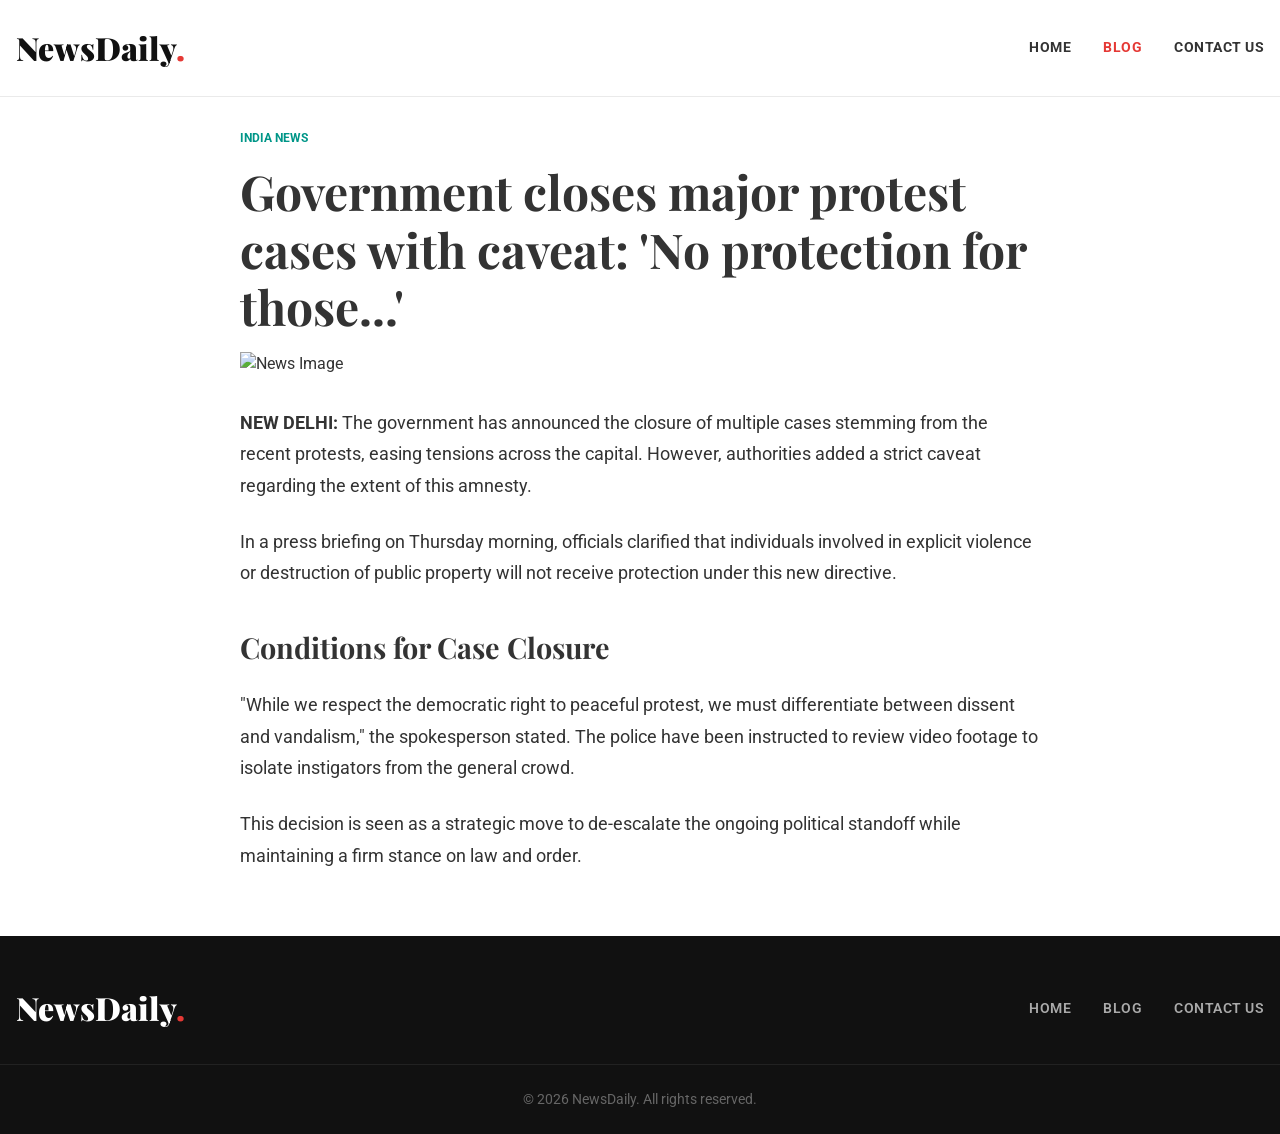
==== blog-1.html @ 1d729067 "Initial commit with fully styled professional news website" ====
<!DOCTYPE html>
<html lang="en">
<head>
    <meta charset="UTF-8">
    <meta name="viewport" content="width=device-width, initial-scale=1.0">
    <title>Government closes major protest cases - NewsDaily.</title>
    <link rel="stylesheet" href="style.css">
    <link href="https://fonts.googleapis.com/css2?family=Playfair+Display:wght@700;900&family=Roboto:wght@300;400;500;700&display=swap" rel="stylesheet">
</head>
<body>
    <!-- Simple Header -->
    <header class="simple-header">
        <div class="header-container">
            <a href="index.html" class="logo">NewsDaily<span class="dot">.</span></a>
            <nav class="simple-nav">
                <a href="index.html">HOME</a>
                <a href="blog.html" class="active">BLOG</a>
                <a href="contact.html">CONTACT US</a>
            </nav>
        </div>
    </header>

    <!-- Blog Content -->
    <main class="container">
        <article class="blog-post-container">
            <header class="blog-post-header">
                <div class="meta" style="margin-bottom: 1rem;">
                    <span class="tag">INDIA NEWS</span>
                </div>
                <h1>Government closes major protest cases with caveat: 'No protection for those...'</h1>
                
            </header>

            <img src="https://images.unsplash.com/photo-1540910419892-4a36d2c3266c?ixlib=rb-4.0.3&auto=format&fit=crop&w=1200&q=80" alt="News Image" class="blog-post-image">

            <div class="blog-post-content">
                <p><strong>NEW DELHI:</strong> The government has announced the closure of multiple cases stemming from the recent protests, easing tensions across the capital. However, authorities added a strict caveat regarding the extent of this amnesty.</p>
                
                <p>In a press briefing on Thursday morning, officials clarified that individuals involved in explicit violence or destruction of public property will not receive protection under this new directive.</p>

                <h2>Conditions for Case Closure</h2>
                <p>"While we respect the democratic right to peaceful protest, we must differentiate between dissent and vandalism," the spokesperson stated. The police have been instructed to review video footage to isolate instigators from the general crowd.</p>

                <p>This decision is seen as a strategic move to de-escalate the ongoing political standoff while maintaining a firm stance on law and order.</p>
            </div>
        </article>
    </main>

    <!-- Simple Footer -->
    <footer class="simple-footer">
        <div class="footer-top">
            <a href="index.html" class="footer-logo">NewsDaily<span class="dot">.</span></a>
            <nav class="footer-nav">
                <a href="index.html">HOME</a>
                <a href="blog.html">BLOG</a>
                <a href="contact.html">CONTACT US</a>
            </nav>
        </div>
        <div class="footer-bottom">
            <p>&copy; 2026 NewsDaily. All rights reserved.</p>
        </div>
    </footer>
</body>
</html>
---- style.css ----
/* Reset & Base */
* {
    margin: 0;
    padding: 0;
    box-sizing: border-box;
}

body {
    font-family: 'Roboto', sans-serif;
    color: #333;
    background-color: #fff;
    line-height: 1.5;
}

a {
    color: inherit;
    text-decoration: none;
}

a:hover {
    color: #0056b3;
}

img {
    max-width: 100%;
    display: block;
}

/* Typography */
h1, h2, h3, .main-logo {
    font-family: 'Playfair Display', serif;
}

.main-logo {
    font-size: 2.8rem;
    font-weight: 900;
    color: #000;
    letter-spacing: -1px;
}

/* Simple Header */
.simple-header {
    background: #fff;
    border-bottom: 1px solid #eaeaea;
    padding: 1.5rem 0;
    margin-bottom: 2rem;
    position: sticky;
    top: 0;
    z-index: 1000;
}

.header-container {
    max-width: 1280px;
    margin: 0 auto;
    padding: 0 1rem;
    display: flex;
    justify-content: space-between;
    align-items: center;
}

.logo, .footer-logo {
    font-family: 'Playfair Display', serif;
    font-size: 2rem;
    font-weight: 900;
    color: #111;
}

.dot {
    color: #e53935;
}

.simple-nav {
    display: flex;
    gap: 2rem;
}

.simple-nav a {
    font-size: 0.9rem;
    font-weight: 700;
    color: #333;
    letter-spacing: 0.5px;
}

.simple-nav a.active {
    color: #e53935;
}

.simple-nav a:hover {
    color: #e53935;
}

/* Simple Footer */
.simple-footer {
    background-color: #111;
    color: #fff;
    padding: 3rem 0 1.5rem;
    margin-top: 4rem;
}

.footer-top {
    max-width: 1280px;
    margin: 0 auto;
    padding: 0 1rem 2rem;
    display: flex;
    justify-content: space-between;
    align-items: center;
    border-bottom: 1px solid #222;
}

.footer-logo {
    color: #fff;
}

.footer-nav {
    display: flex;
    gap: 2rem;
}

.footer-nav a {
    font-size: 0.85rem;
    font-weight: 600;
    color: #aaa;
    letter-spacing: 0.5px;
}

.footer-nav a:hover {
    color: #fff;
}

.footer-bottom {
    text-align: center;
    padding-top: 1.5rem;
}

.footer-bottom p {
    color: #666;
    font-size: 0.85rem;
}

/* Main Content Layout */
.container {
    max-width: 1280px;
    margin: 0 auto;
    padding: 0 1rem;
}

.layout-grid {
    display: grid;
    grid-template-columns: 280px 1fr 300px;
    gap: 2rem;
}

/* Article Styles */
.title-large {
    font-size: 2rem;
    font-weight: 700;
    line-height: 1.2;
    margin: 1rem 0;
}

.title-medium {
    font-size: 1.25rem;
    font-weight: 700;
    line-height: 1.3;
    margin: 0.8rem 0;
}

.excerpt {
    font-size: 1rem;
    color: #444;
    margin-bottom: 1rem;
}

.meta {
    display: flex;
    align-items: center;
    gap: 0.8rem;
    font-size: 0.75rem;
    font-weight: 700;
}

.meta .tag {
    color: #009688;
    text-transform: uppercase;
}

.meta .time {
    color: #888;
    font-weight: 400;
    border-left: 1px solid #ccc;
    padding-left: 0.8rem;
}

.news-item img, .featured-news img {
    width: 100%;
    object-fit: cover;
}

.news-item img {
    height: 180px;
}

.featured-news img {
    height: 450px;
}

.mt-20 {
    margin-top: 2rem;
}

/* Ad Placeholder */
.ad-placeholder {
    text-align: center;
    background: #f9f9f9;
    padding-bottom: 1rem;
}

.ad-label {
    display: block;
    font-size: 0.75rem;
    color: #aaa;
    margin-bottom: 0.5rem;
    padding-top: 0.5rem;
}

/* Blog Post Specific */
.blog-post-container {
    max-width: 800px;
    margin: 0 auto 4rem;
}

.blog-post-header h1 {
    font-size: 3rem;
    margin-bottom: 1rem;
    line-height: 1.2;
}

.blog-post-meta {
    padding: 1rem 0;
    border-top: 1px solid #eaeaea;
    border-bottom: 1px solid #eaeaea;
    margin-bottom: 2rem;
    color: #666;
    font-size: 0.9rem;
}

.blog-post-content {
    font-size: 1.1rem;
    line-height: 1.8;
}

.blog-post-content p {
    margin-bottom: 1.5rem;
}

.blog-post-content h2 {
    margin: 2rem 0 1rem;
    font-size: 1.8rem;
}

.blog-post-image {
    width: 100%;
    height: auto;
    margin-bottom: 2rem;
}

/* Blog List Page (Archive) */
.blog-archive {
    display: flex;
    flex-direction: column;
}

.blog-list-item {
    display: flex;
    gap: 1.5rem;
    padding: 1.5rem 0;
    border-bottom: 1px solid #eaeaea;
    transition: background-color 0.2s ease;
}

.blog-list-item:last-child {
    border-bottom: none;
}

.blog-list-item:hover {
    background-color: #f9f9f9;
}

.blog-list-item img {
    width: 280px;
    height: 180px;
    object-fit: cover;
    border-radius: 4px;
}

.blog-list-item .content {
    flex: 1;
    display: flex;
    flex-direction: column;
    justify-content: flex-start;
}

.blog-list-item .title-medium {
    margin-top: 0.5rem;
    font-size: 1.4rem;
}

.blog-list-item .excerpt {
    color: #555;
    font-size: 0.95rem;
    margin-top: 0.5rem;
    line-height: 1.5;
}

/* Sidebar & Layout */
.archive-layout {
    display: grid;
    grid-template-columns: 2.5fr 1fr;
    gap: 3rem;
}

.sidebar {
    display: flex;
    flex-direction: column;
    gap: 2rem;
    position: sticky;
    top: 100px;
    align-self: start;
}

.sidebar-widget {
    background: #f9f9f9;
    padding: 1.5rem;
    border-top: 3px solid #000;
}

.sidebar-widget h3 {
    margin-bottom: 1rem;
    font-size: 1.2rem;
    text-transform: uppercase;
}

.category-list {
    list-style: none;
}

.category-list li {
    padding: 0.5rem 0;
    border-bottom: 1px solid #eaeaea;
}

.category-list li:last-child {
    border-bottom: none;
}

.category-list li a {
    display: flex;
    justify-content: space-between;
    color: #333;
}

.category-list li a:hover {
    color: #000;
    font-weight: bold;
}

.trending-list {
    list-style: none;
    counter-reset: trending-counter;
}

.trending-list li {
    position: relative;
    padding-left: 2.5rem;
    margin-bottom: 1rem;
    font-weight: 500;
    line-height: 1.4;
}

.trending-list li::before {
    counter-increment: trending-counter;
    content: counter(trending-counter);
    position: absolute;
    left: 0;
    top: -5px;
    font-size: 1.5rem;
    font-weight: 900;
    color: #ddd;
    font-family: 'Playfair Display', serif;
}

.trending-list li a:hover {
    text-decoration: underline;
}

.newsletter-form input {
    width: 100%;
    padding: 0.8rem;
    margin-bottom: 0.8rem;
    border: 1px solid #ccc;
    font-family: inherit;
}

.newsletter-form button {
    width: 100%;
    padding: 0.8rem;
    background: #000;
    color: #fff;
    border: none;
    cursor: pointer;
    font-weight: bold;
    text-transform: uppercase;
    font-family: inherit;
    transition: background-color 0.2s;
}

.newsletter-form button:hover {
    background: #333;
}

/* Responsive */
@media (max-width: 1024px) {
    .layout-grid, .archive-layout {
        grid-template-columns: 1fr 300px;
    }
    .column-left {
        display: none; /* Hide left col on medium screens for simplicity */
    }
}

@media (max-width: 768px) {
    .layout-grid {
        grid-template-columns: 1fr;
    }
    .header-left, .header-right {
        display: none;
    }
    .nav-links {
        flex-wrap: wrap;
    }
    .sub-nav {
        display: none;
    }
}
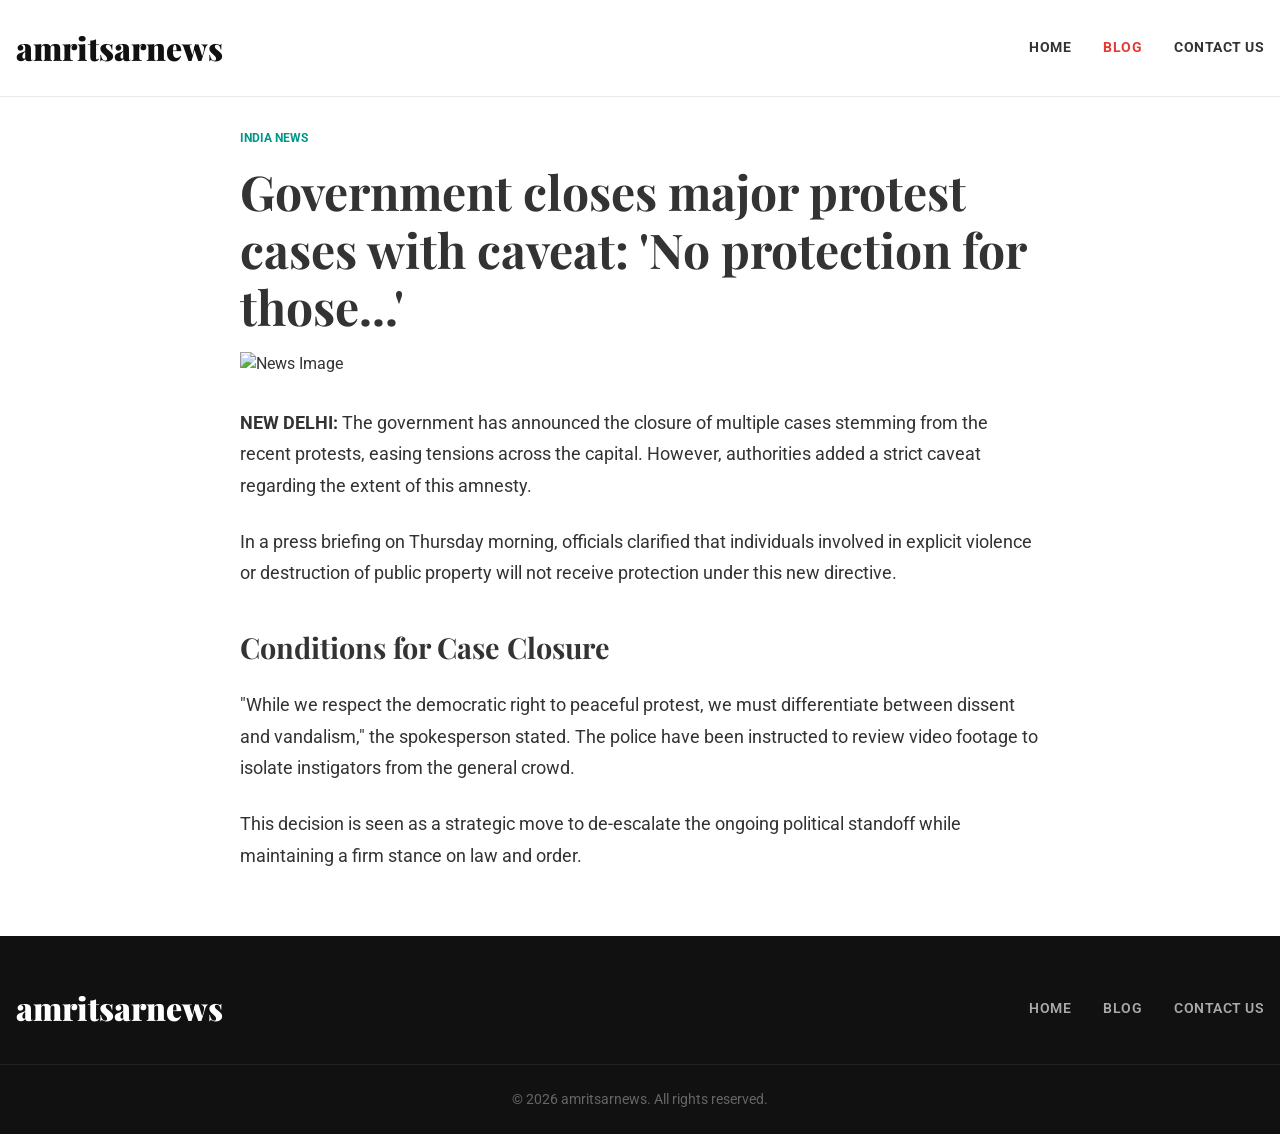
==== commit a74ea083: "Change brand name to amritsarnews" ====
--- a/blog-1.html
+++ b/blog-1.html
@@ -3,7 +3,7 @@
 <head>
     <meta charset="UTF-8">
     <meta name="viewport" content="width=device-width, initial-scale=1.0">
-    <title>Government closes major protest cases - NewsDaily.</title>
+    <title>Government closes major protest cases - amritsarnews.</title>
     <link rel="stylesheet" href="style.css">
     <link href="https://fonts.googleapis.com/css2?family=Playfair+Display:wght@700;900&family=Roboto:wght@300;400;500;700&display=swap" rel="stylesheet">
 </head>
@@ -11,8 +11,13 @@
     <!-- Simple Header -->
     <header class="simple-header">
         <div class="header-container">
-            <a href="index.html" class="logo">NewsDaily<span class="dot">.</span></a>
-            <nav class="simple-nav">
+            <a href="index.html" class="logo">amritsarnews</a>
+            <div class="hamburger" id="hamburger">
+                <span></span>
+                <span></span>
+                <span></span>
+            </div>
+            <nav class="simple-nav" id="nav-menu">
                 <a href="index.html">HOME</a>
                 <a href="blog.html" class="active">BLOG</a>
                 <a href="contact.html">CONTACT US</a>
@@ -49,7 +54,7 @@
     <!-- Simple Footer -->
     <footer class="simple-footer">
         <div class="footer-top">
-            <a href="index.html" class="footer-logo">NewsDaily<span class="dot">.</span></a>
+            <a href="index.html" class="footer-logo">amritsarnews</a>
             <nav class="footer-nav">
                 <a href="index.html">HOME</a>
                 <a href="blog.html">BLOG</a>
@@ -57,8 +62,18 @@
             </nav>
         </div>
         <div class="footer-bottom">
-            <p>&copy; 2026 NewsDaily. All rights reserved.</p>
+            <p>&copy; 2026 amritsarnews. All rights reserved.</p>
         </div>
     </footer>
+
+    <script>
+        const hamburger = document.getElementById('hamburger');
+        const navMenu = document.getElementById('nav-menu');
+        if(hamburger) {
+            hamburger.addEventListener('click', () => {
+                navMenu.classList.toggle('show-nav');
+            });
+        }
+    </script>
 </body>
 </html>
--- a/style.css
+++ b/style.css
@@ -428,17 +428,58 @@
     }
 }
 
+/* Hamburger Menu */
+.hamburger {
+    display: none;
+    flex-direction: column;
+    gap: 5px;
+    cursor: pointer;
+}
+.hamburger span {
+    width: 25px;
+    height: 3px;
+    background-color: #111;
+    transition: all 0.3s;
+}
+
 @media (max-width: 768px) {
+    .header-container {
+        flex-wrap: wrap;
+    }
+    .hamburger {
+        display: flex;
+    }
+    .simple-nav {
+        display: none;
+        flex-direction: column;
+        width: 100%;
+        text-align: center;
+        padding-top: 1rem;
+        gap: 1.5rem;
+    }
+    .simple-nav.show-nav {
+        display: flex;
+    }
     .layout-grid {
         grid-template-columns: 1fr;
     }
-    .header-left, .header-right {
-        display: none;
-    }
-    .nav-links {
+    .archive-layout {
+        grid-template-columns: 1fr;
+    }
+    .blog-list-item {
+        flex-direction: column;
+    }
+    .blog-list-item img {
+        width: 100%;
+        height: auto;
+    }
+    .footer-top {
+        flex-direction: column;
+        gap: 1.5rem;
+        text-align: center;
+    }
+    .footer-nav {
         flex-wrap: wrap;
-    }
-    .sub-nav {
-        display: none;
-    }
-}
+        justify-content: center;
+    }
+}
